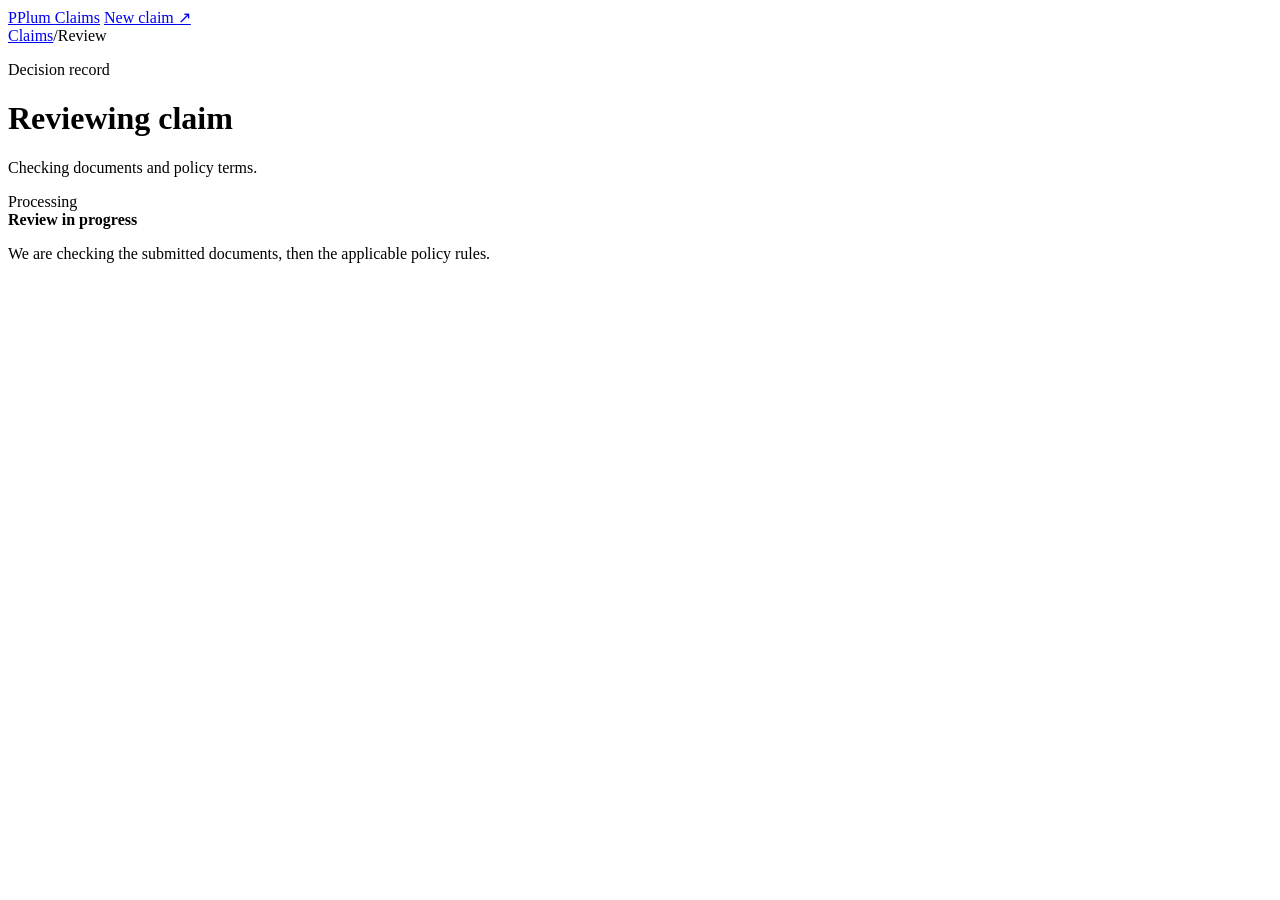
==== claims/templates/claim.html @ fd9e1189 "feat(review): add claim submission and trace views" ====
<!doctype html>
<html lang="en">
<head>
  <meta charset="utf-8">
  <meta name="viewport" content="width=device-width, initial-scale=1">
  <title>Claim review · Plum</title>
  <link rel="stylesheet" href="/static/styles.css">
  <script src="/static/app.js" defer></script>
</head>
<body data-page="claim" data-claim-id="{{ claim_id }}">
  <header class="site-header">
    <div class="site-header__inner">
      <a class="wordmark" href="/" aria-label="Plum claims home"><span class="wordmark__mark" aria-hidden="true">P</span><span>Plum <span class="wordmark__muted">Claims</span></span></a>
      <a class="header-link" href="/">New claim <span aria-hidden="true">↗</span></a>
    </div>
  </header>

  <main class="workspace">
    <nav class="breadcrumb" aria-label="Breadcrumb"><a href="/">Claims</a><span aria-hidden="true">/</span><span id="breadcrumb-id">Review</span></nav>
    <div class="page-heading page-heading--review">
      <div><p class="eyebrow">Decision record</p><h1 id="claim-title">Reviewing claim</h1><p class="intro" id="claim-subtitle">Checking documents and policy terms.</p></div>
      <span id="state-badge" class="state-badge state-badge--processing" role="status">Processing</span>
    </div>

    <div id="loading-state" class="loading-state surface" role="status" aria-live="polite">
      <div class="loading-mark" aria-hidden="true"></div>
      <div><strong>Review in progress</strong><p>We are checking the submitted documents, then the applicable policy rules.</p></div>
    </div>

    <div id="failure-state" class="notice notice--error" role="alert" hidden>
      <div><strong>Processing stopped</strong><p id="failure-message">The review could not finish. You can retry the claim.</p></div>
      <button id="retry-button" class="button button--secondary" type="button">Retry review</button>
    </div>

    <div id="result-content" hidden>
      <section id="decision-panel" class="decision-panel" aria-labelledby="decision-heading">
        <div><p class="decision-panel__label">Outcome</p><h2 id="decision-heading">Decision</h2><p id="decision-reason" class="decision-panel__reason"></p></div>
        <div class="decision-panel__amount"><span id="amount-label">Approved amount</span><strong id="approved-amount">—</strong><small id="confidence-value"></small></div>
      </section>

      <div id="correction-panel" class="notice notice--correction" hidden>
        <div><strong>Documents need attention</strong><p>The claim has been paused before a coverage decision. Submit a new claim with the requested documents.</p><ul id="correction-list"></ul></div>
      </div>

      <div class="review-layout">
        <div class="review-main">
          <section class="surface detail-section" aria-labelledby="checks-heading">
            <div class="section-heading"><div><span class="section-number">01</span><h2 id="checks-heading">Decision trace</h2></div><span class="section-hint">Checks in processing order</span></div>
            <div id="trace-list" class="trace-list"></div>
          </section>
          <section class="surface detail-section" aria-labelledby="ledger-heading">
            <div class="section-heading"><div><span class="section-number">02</span><h2 id="ledger-heading">Amount ledger</h2></div><span class="section-hint">How payable amount was calculated</span></div>
            <div id="ledger-list" class="ledger-list"></div>
          </section>
        </div>

        <aside class="review-aside">
          <section class="aside-block aside-block--facts" aria-labelledby="details-heading"><h2 id="details-heading">Claim details</h2><dl id="claim-facts" class="facts"></dl></section>
          <section class="aside-block aside-block--facts" aria-labelledby="files-heading"><h2 id="files-heading">Submitted files</h2><ul id="document-list" class="document-list"></ul></section>
          <section class="aside-block aside-block--facts" aria-labelledby="events-heading"><h2 id="events-heading">Processing history</h2><ol id="event-list" class="event-list"></ol></section>
        </aside>
      </div>
    </div>
  </main>
</body>
</html>
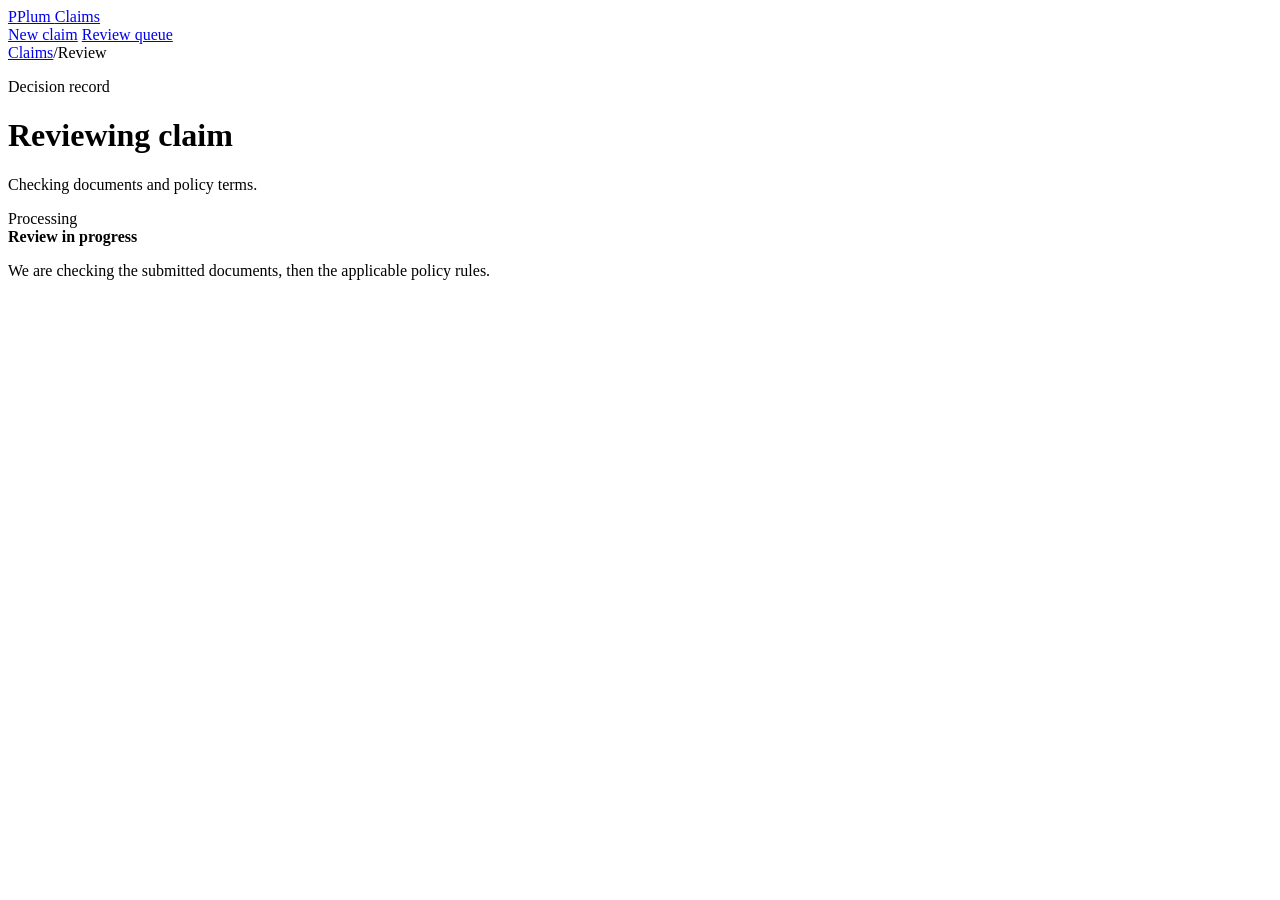
==== commit 6644126b: "feat(claims): harden evidence orchestration" ====
--- a/claims/templates/claim.html
+++ b/claims/templates/claim.html
@@ -11,7 +11,10 @@
   <header class="site-header">
     <div class="site-header__inner">
       <a class="wordmark" href="/" aria-label="Plum claims home"><span class="wordmark__mark" aria-hidden="true">P</span><span>Plum <span class="wordmark__muted">Claims</span></span></a>
-      <a class="header-link" href="/">New claim <span aria-hidden="true">↗</span></a>
+      <nav class="product-nav" aria-label="Claims workspace">
+        <a class="product-nav__link" href="/">New claim</a>
+        <a class="product-nav__link" href="/ops">Review queue</a>
+      </nav>
     </div>
   </header>
 
@@ -35,28 +38,39 @@
     <div id="result-content" hidden>
       <section id="decision-panel" class="decision-panel" aria-labelledby="decision-heading">
         <div><p class="decision-panel__label">Outcome</p><h2 id="decision-heading">Decision</h2><p id="decision-reason" class="decision-panel__reason"></p></div>
-        <div class="decision-panel__amount"><span id="amount-label">Approved amount</span><strong id="approved-amount">—</strong><small id="confidence-value"></small></div>
+        <div class="decision-panel__amount"><span id="amount-label">Approved amount</span><strong id="approved-amount">Pending</strong><small id="confidence-value"></small></div>
       </section>
 
       <div id="correction-panel" class="notice notice--correction" hidden>
         <div><strong>Documents need attention</strong><p>The claim has been paused before a coverage decision. Submit a new claim with the requested documents.</p><ul id="correction-list"></ul></div>
       </div>
 
+      <section id="escalation-panel" class="escalation-panel" aria-labelledby="escalation-heading" hidden>
+        <div><p class="eyebrow">Human review</p><h2 id="escalation-heading">Why this needs a person</h2><p id="escalation-reason"></p></div>
+        <ul id="escalation-signals" aria-label="Review signals"></ul>
+      </section>
+
       <div class="review-layout">
         <div class="review-main">
+          <section id="evidence-section" class="surface detail-section" aria-labelledby="evidence-heading">
+            <div class="section-heading"><div><h2 id="evidence-heading">Evidence used</h2></div><span class="section-hint">Quoted source, page and resolved field</span></div>
+            <div id="evidence-list" class="evidence-list"></div>
+          </section>
           <section class="surface detail-section" aria-labelledby="checks-heading">
-            <div class="section-heading"><div><span class="section-number">01</span><h2 id="checks-heading">Decision trace</h2></div><span class="section-hint">Checks in processing order</span></div>
+            <div class="section-heading"><div><h2 id="checks-heading">Decision trace</h2></div><span class="section-hint">Checks in processing order</span></div>
             <div id="trace-list" class="trace-list"></div>
           </section>
           <section class="surface detail-section" aria-labelledby="ledger-heading">
-            <div class="section-heading"><div><span class="section-number">02</span><h2 id="ledger-heading">Amount ledger</h2></div><span class="section-hint">How payable amount was calculated</span></div>
+            <div class="section-heading"><div><h2 id="ledger-heading">Amount ledger</h2></div><span class="section-hint">How payable amount was calculated</span></div>
             <div id="ledger-list" class="ledger-list"></div>
+            <div id="ledger-total" class="ledger-total" hidden><span>Final adjudicated amount</span><strong id="ledger-payable"></strong></div>
           </section>
         </div>
 
         <aside class="review-aside">
           <section class="aside-block aside-block--facts" aria-labelledby="details-heading"><h2 id="details-heading">Claim details</h2><dl id="claim-facts" class="facts"></dl></section>
           <section class="aside-block aside-block--facts" aria-labelledby="files-heading"><h2 id="files-heading">Submitted files</h2><ul id="document-list" class="document-list"></ul></section>
+          <section class="aside-block aside-block--facts" aria-labelledby="ai-heading"><h2 id="ai-heading">Evidence assistance</h2><dl id="ai-facts" class="facts"></dl><p id="ai-cost-note" class="ai-cost-note"></p></section>
           <section class="aside-block aside-block--facts" aria-labelledby="events-heading"><h2 id="events-heading">Processing history</h2><ol id="event-list" class="event-list"></ol></section>
         </aside>
       </div>
